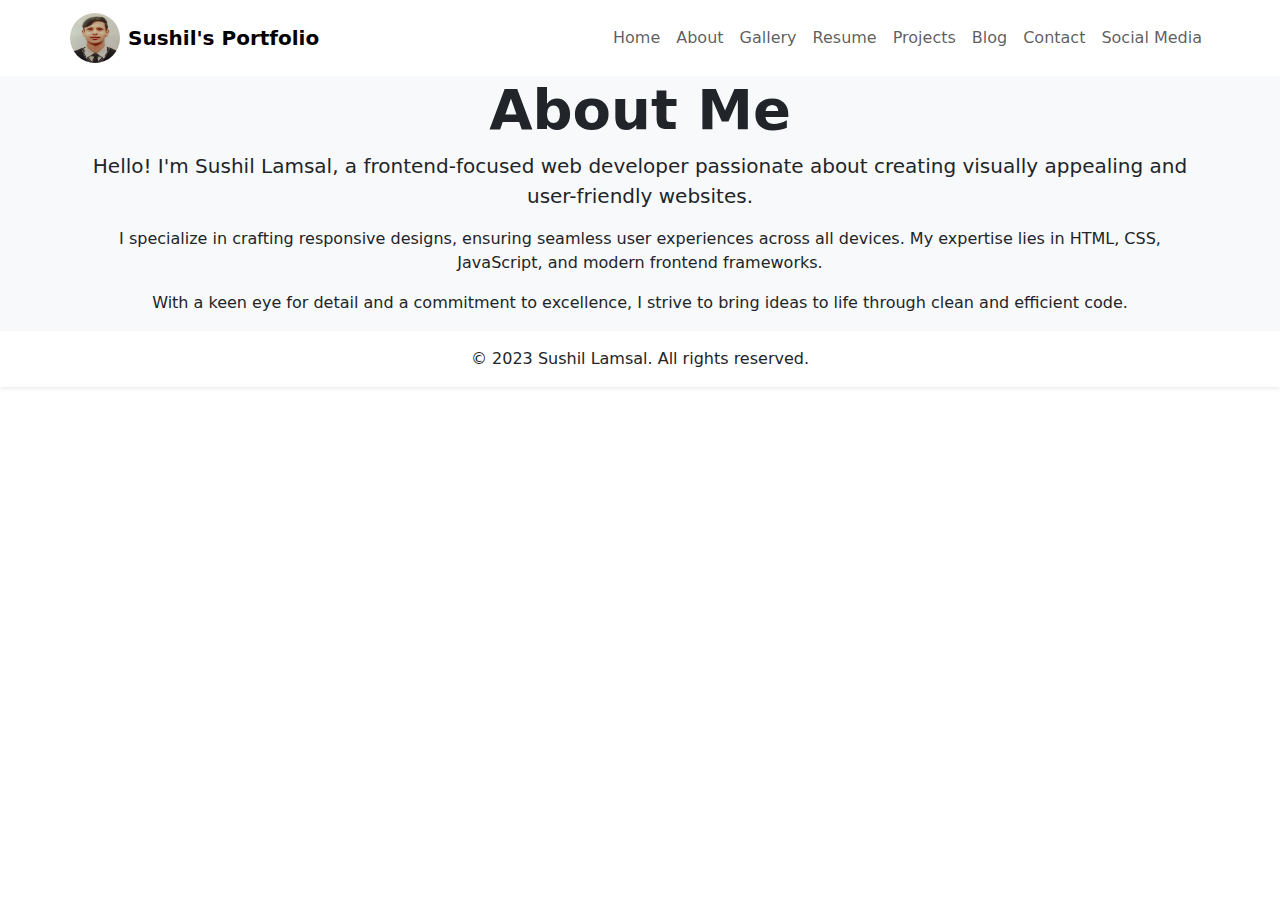
==== about.html @ 23b85954 "Add files via upload" ====
<!DOCTYPE html>
<html lang="en">

<head>
    <meta charset="UTF-8">
    <meta name="viewport" content="width=device-width, initial-scale=1.0">
    <link href="https://cdn.jsdelivr.net/npm/bootstrap@5.3.0/dist/css/bootstrap.min.css" rel="stylesheet">
    <link rel="stylesheet" href="about.css">
    <title>About</title>
</head>

<body>
    <header class="bg-white shadow-sm">
        <nav class="navbar navbar-expand-lg navbar-light container">
            <a class="navbar-brand d-flex align-items-center" href="#">
                <img src="1.jpg" alt="" class="rounded-circle me-2" width="50" height="50">
                <span class="fw-bold">Sushil's Portfolio</span>
            </a>
            <button class="navbar-toggler" type="button" data-bs-toggle="collapse" data-bs-target="#navbarNav">
                <span class="navbar-toggler-icon"></span>
            </button>
            <div class="collapse navbar-collapse" id="navbarNav">
                <ul class="navbar-nav ms-auto">
                    <li class="nav-item"><a class="nav-link" href="index.html">Home</a></li>
                    <li class="nav-item"><a class="nav-link" href="about.html">About</a></li>
                    <li class="nav-item"><a class="nav-link" href="gallery.html">Gallery</a></li>
                    <li class="nav-item"><a class="nav-link" href="resume.html">Resume</a></li>
                    <li class="nav-item"><a class="nav-link" href="project.html">Projects</a></li>
                    <li class="nav-item"><a class="nav-link" href="blog.html">Blog</a></li>
                    <li class="nav-item"><a class="nav-link" href="contact.html">Contact</a></li>
                    <li class="nav-item"><a class="nav-link" href="socialMedia.html">Social Media</a></li>
                </ul>
            </div>
        </nav>
    </header>

    <main class="d-flex flex-column align-items-center bg-light text-center">
        <section class="container">
            <h1 class="display-4 fw-bold">About Me</h1>
            <p class="lead">Hello! I'm Sushil Lamsal, a frontend-focused web developer passionate about creating visually appealing and user-friendly websites.</p>
            <p>I specialize in crafting responsive designs, ensuring seamless user experiences across all devices. My expertise lies in HTML, CSS, JavaScript, and modern frontend frameworks.</p>
            <p>With a keen eye for detail and a commitment to excellence, I strive to bring ideas to life through clean and efficient code.</p>
        </section>
    </main>

    <footer class="bg-white text-center py-3 shadow-sm">
        <p class="mb-0">&copy; 2023 Sushil Lamsal. All rights reserved.</p>
    </footer>

    <script src="https://cdn.jsdelivr.net/npm/bootstrap@5.3.0/dist/js/bootstrap.bundle.min.js"></script>
</body>

</html>
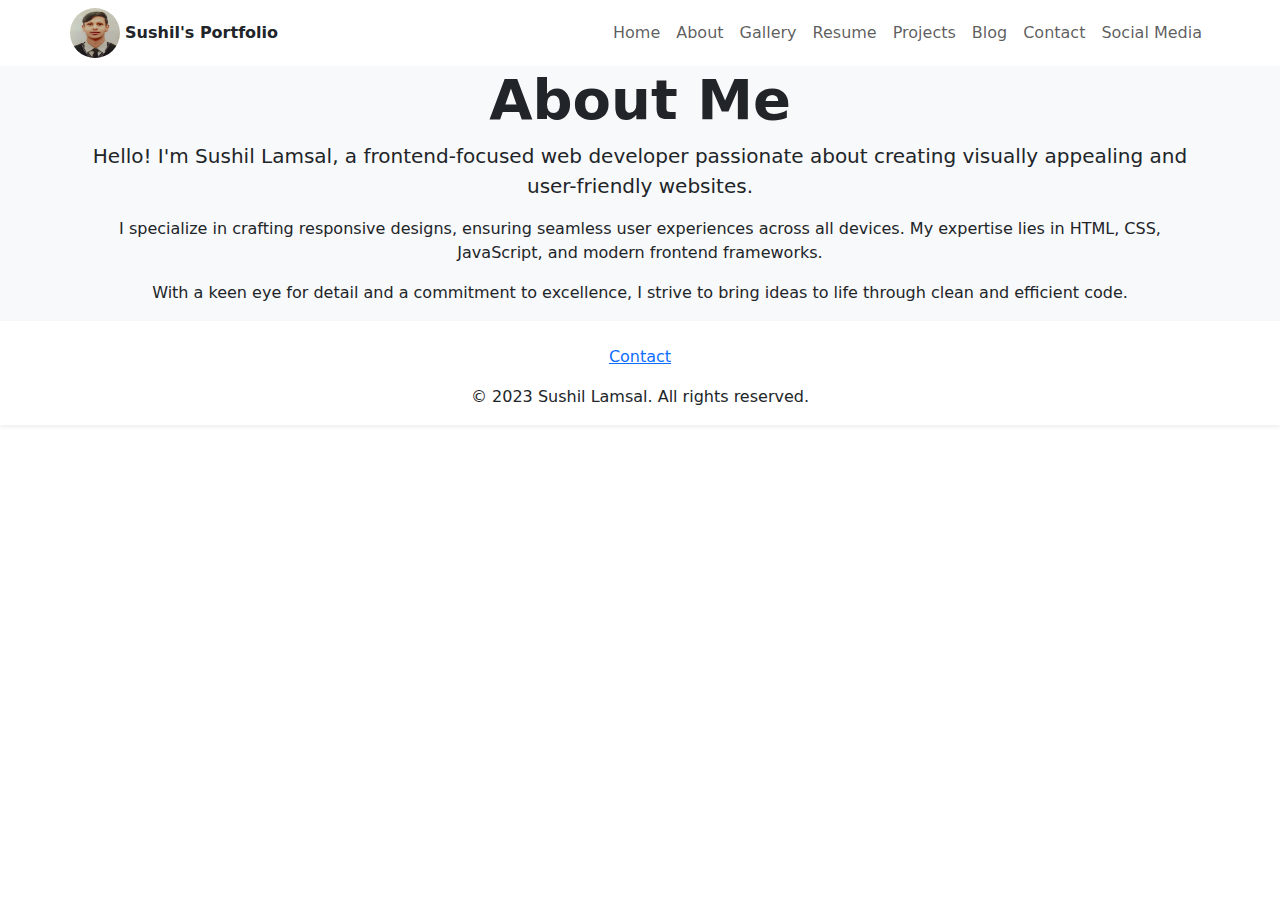
==== commit 52edaf16: "Add files via upload" ====
--- a/about.html
+++ b/about.html
@@ -12,10 +12,10 @@
 <body>
     <header class="bg-white shadow-sm">
         <nav class="navbar navbar-expand-lg navbar-light container">
-            <a class="navbar-brand d-flex align-items-center" href="#">
-                <img src="1.jpg" alt="" class="rounded-circle me-2" width="50" height="50">
+            <div class="photoLogo">
+                <img src="1.jpg" alt="" class="rounded-circle" width="50" height="50">
                 <span class="fw-bold">Sushil's Portfolio</span>
-            </a>
+            </div>
             <button class="navbar-toggler" type="button" data-bs-toggle="collapse" data-bs-target="#navbarNav">
                 <span class="navbar-toggler-icon"></span>
             </button>
@@ -44,6 +44,7 @@
     </main>
 
     <footer class="bg-white text-center py-3 shadow-sm">
+        <p class="mt-2"><a href="contact.html">Contact</a></p>
         <p class="mb-0">&copy; 2023 Sushil Lamsal. All rights reserved.</p>
     </footer>
 
